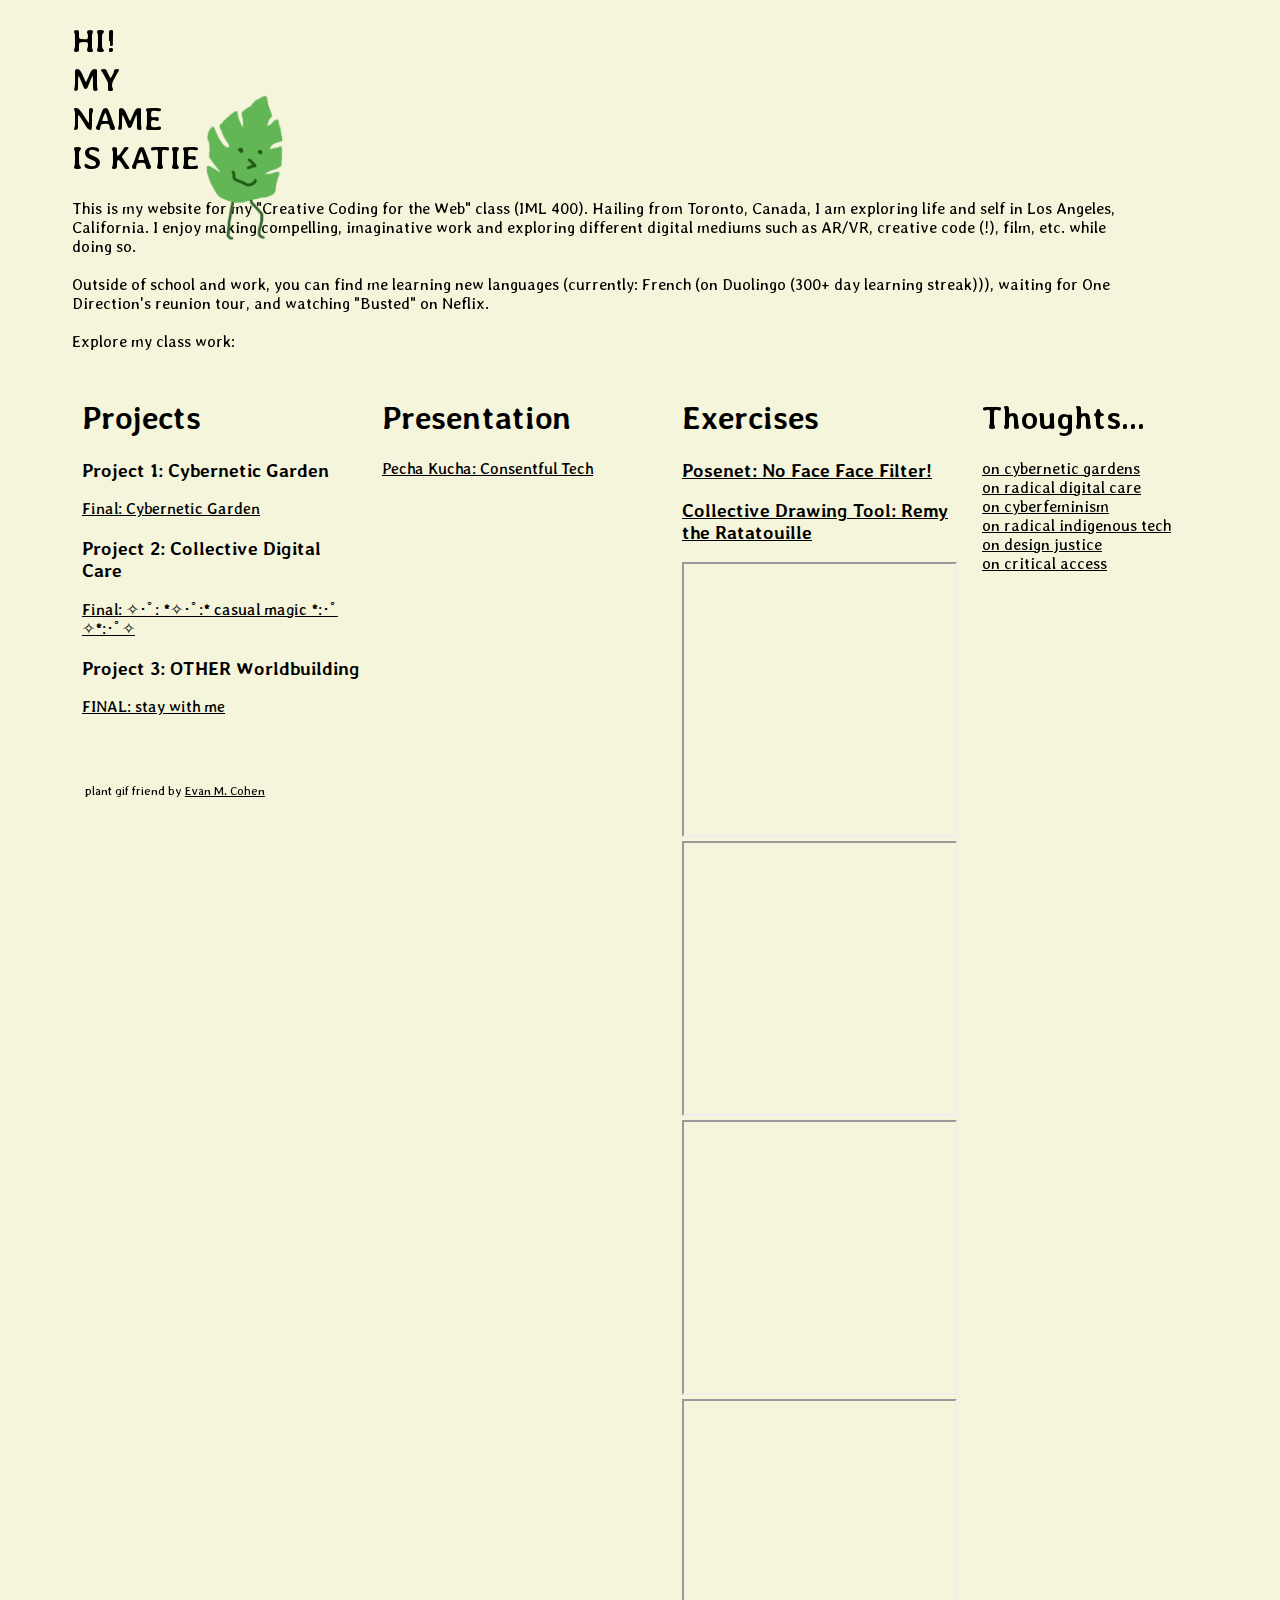
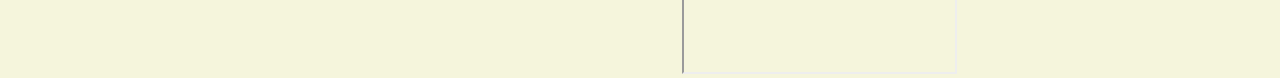
==== index.html @ 20d267c2 "readings" ====
<!DOCTYPE html>
<html>

<head>
    <title>Katie's Homepage</title>
    <meta charset="utf-8" />
    <link rel="stylesheet" href="index.css">
    <link rel="preconnect" href="https://fonts.gstatic.com">
    <link href="https://fonts.googleapis.com/css2?family=Averia+Libre:ital,wght@0,300;0,400;0,700;1,300;1,400;1,700&display=swap" rel="stylesheet">

    <style>
        body {
            background-color: beige;
        }

        a {
            color: inherit;
            /* blue colors for links too */
        }

        a:hover {
            background-color: #D2F898;
        }
    </style>
    <link rel="icon" href="assets/dumpling.png" type="image/png" sizes="16x16">

</head>

<body>
    <div class="intro">
        <h1> HI!
            <br>
            MY
            <br>
            NAME
            <br>
            IS KATIE
        </h1>

        <div id="gif">
            <img src="assets/giphy.gif" width="210">
        </div>


        <p> This is my website for my "Creative Coding for the Web" class (IML 400). Hailing from Toronto, Canada, I am exploring life and self in Los Angeles, California. I enjoy making compelling, imaginative work and exploring different digital mediums such as AR/VR, creative code (!), film, etc. while doing so.
            <br>
            <br>
            Outside of school and work, you can find me learning new languages (currently: French (on Duolingo (300+ day learning streak))), waiting for One Direction's reunion tour, and watching "Busted" on Neflix.
            <br>
            <br>
            Explore my class work:
        </p>
    </div>
    <!--  <hr size= "1" width="95%" color= "brown">-->

    <div class="row">

        <div class="column">
            <h1>Projects</h1>
            <h3>Project 1: Cybernetic Garden</h3>
            <a href="cyberneticgarden.html" target="blank">Final: Cybernetic Garden</a>
            <h3>Project 2: Collective Digital Care</h3>
            <a href="https://casual-magic.glitch.me" target="blank">Final: ✧･ﾟ: *✧･ﾟ:* casual magic *:･ﾟ✧*:･ﾟ✧ </a>
            <h3>Project 3: OTHER Worldbuilding</h3>
            <a href="https://kchan2000.github.io/staywithme/" target="blank"> FINAL: stay with me</a>
        </div>

        <div class="column">
            <h1>Presentation</h1>
            <a href="https://docs.google.com/presentation/d/1sTumhR9gEDMrBzOAXET_AidCh-x4RNPrXCzlW6BysDo/edit?usp=sharing" target="blank">Pecha Kucha: Consentful Tech</a>
        </div>

        <div class="column">
            <h1>Exercises</h1>

            <h3> <a href="https://editor.p5js.org/kchan2000/sketches/75uyc9ejC" target="blank">Posenet: No Face Face Filter! </a></h3>

           
           <h3> <a href="  https://remytheratatouille.glitch.me
           " target="blank">Collective Drawing Tool: Remy the Ratatouille </a></h3>
           
            <a href="https://editor.p5js.org/kchan2000/sketches/41DCNU715" target="blank"></a>
            <iframe src="https://editor.p5js.org/kchan2000/embed/41DCNU715"></iframe>
            <br>
            
             <a href="https://editor.p5js.org/kchan2000/sketches/eOQ_8-zN2" target="blank"></a>
            <iframe src="https://editor.p5js.org/kchan2000/embed/eOQ_8-zN2"></iframe>
            
            <a href="https://editor.p5js.org/kchan2000/sketches/SCTh2rLrm" target="blank"></a>
            <iframe src="https://editor.p5js.org/kchan2000/embed/SCTh2rLrm"></iframe>
            <br>
        
            <a href="https://editor.p5js.org/kchan2000/sketches/vzBv57m1u" target="blank"></a>
            <iframe src="https://editor.p5js.org/kchan2000/embed/vzBv57m1u"></iframe>

        </div>

        <div class="column">
            <h1>Thoughts...</h1>
            <a href="reading1.html" target="blank">on cybernetic gardens</a>
            <br>
            <a href="digitalcare.html" target="blank">on radical digital care</a>
            <br>
            <a href="cyberfeminism.html" target="blank">on cyberfeminism</a>
            <br>
            <a href="reading4.html" target="blank">on radical indigenous tech</a>
            <br> 
            <a href="designjustice.html" target="blank">on design justice</a>
            <br>
            
            <a href="criticalaccess.html" target="blank">on critical access</a>

        </div>
    </div>


    <footer>
        <div class="creds">
            <p> plant gif friend by <a href="http://www.evanmcohen.com/"> Evan M. Cohen</a></p>
        </div>

    </footer>

</body></html>
---- index.css ----
/*HOMEPAGE*/

.intro{
    font-family: 'Averia Libre', cursive;
    margin-left: 5vw;
    margin-right: 10vw;
}


.row{
    margin-left: 5vw;
    font-family: 'Averia Libre', cursive;
}

*{
  box-sizing: border-box;
}

/* Create four equal columns that floats next to each other */
.column {
  float: left;
  width: 25%;
  padding: 10px;
  height: 300px; /* Should be removed. Only for demonstration */
}

/* Clear floats after the columns */
.row:after {
  content: "";
  display: table;
  clear: both;
}

#gif{
    position: absolute;
    z-index: 2;
    margin-left: 5%;
    margin-top: -12%;
/*
    margin-left: 12vw;
    margin-top: -45vh;
*/
}

.creds{
    font-family: 'Averia Libre', cursive;
    font-size: 12px;
    margin-left: 6vw;
    margin-top: 13vh;
    
}

iframe{
    width:275px;
    height: 275px;
} 


/*END OF HOMEPAGE*/

/*READING RESPONSE PAGES*/

.reading1{
    font-family: 'Averia Libre', cursive;
    margin-left: 5vw;
    margin-top: 12vh;
    margin-right: 5vw;
}
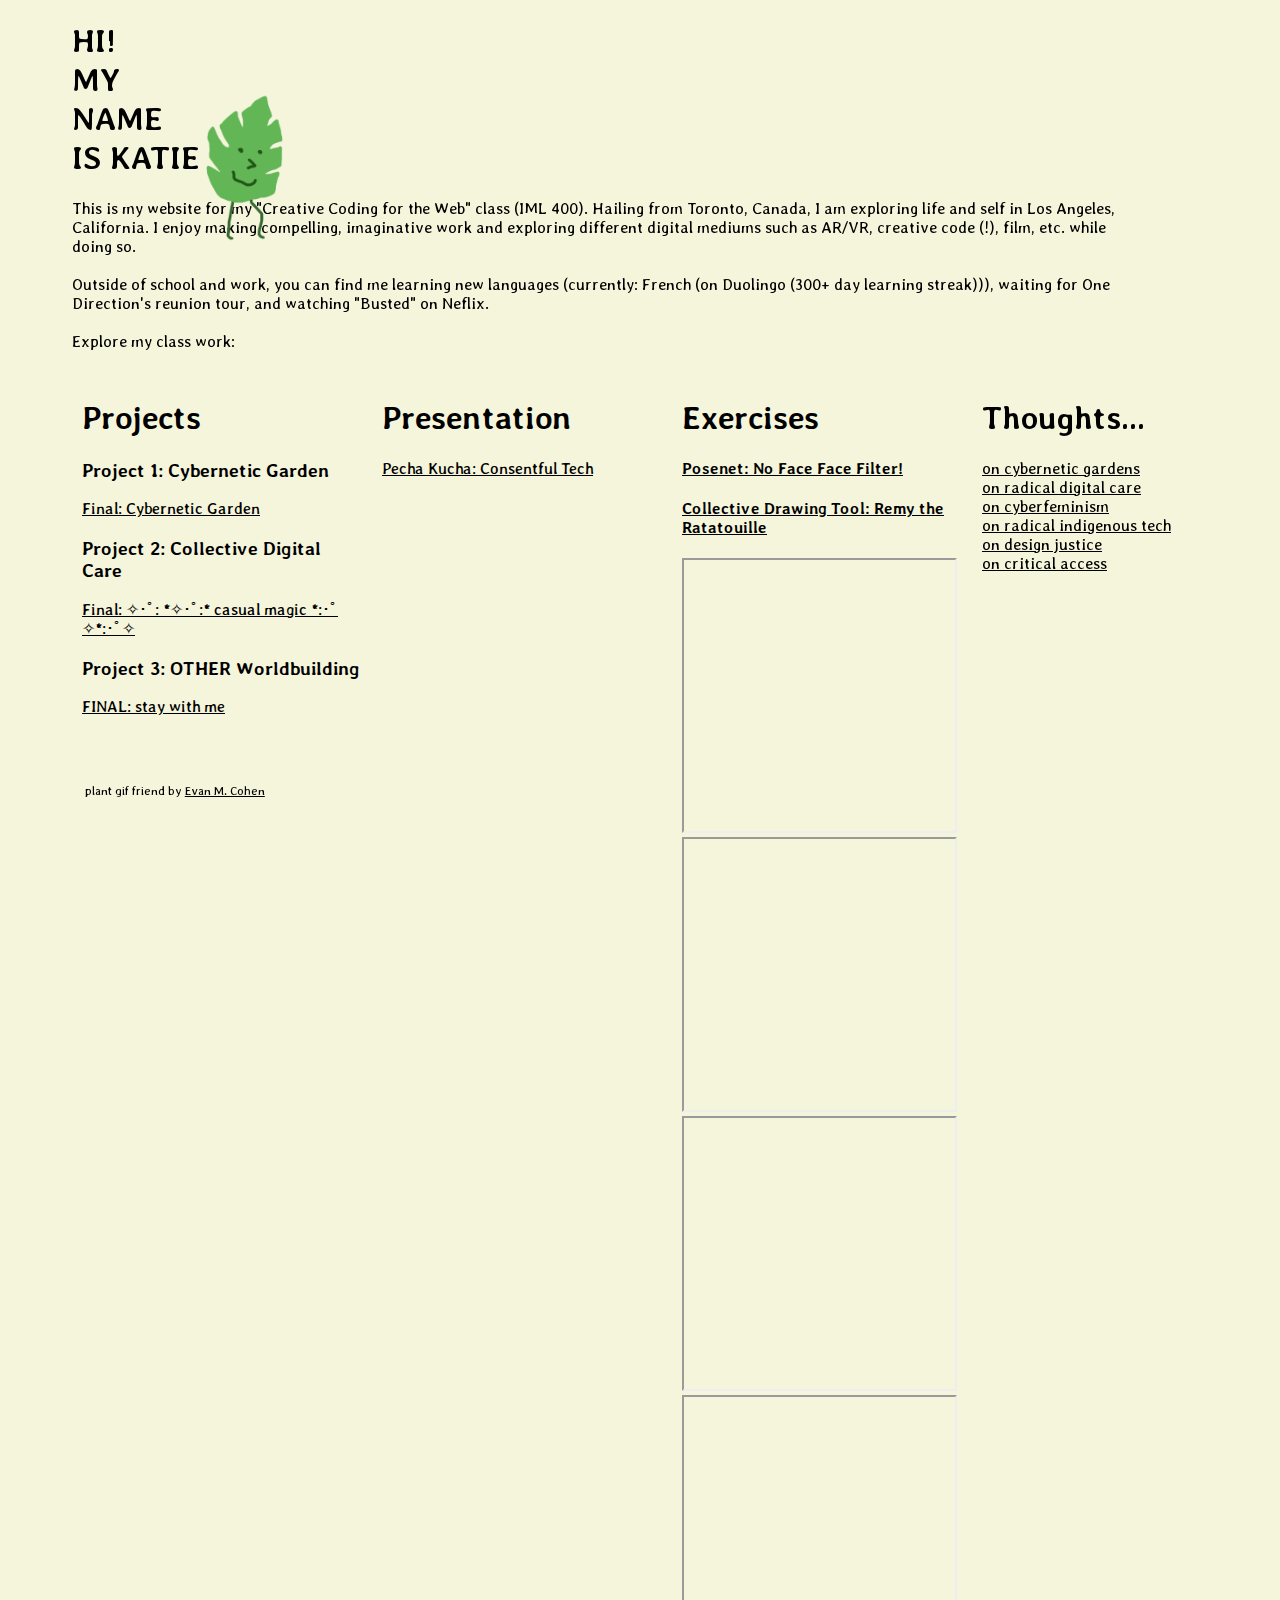
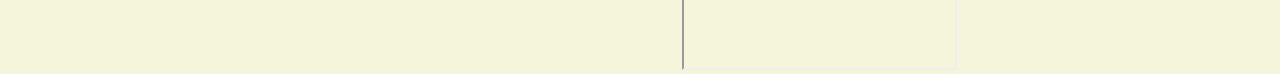
==== commit 9b529d7c: "maor" ====
--- a/index.html
+++ b/index.html
@@ -74,11 +74,11 @@
         <div class="column">
             <h1>Exercises</h1>
 
-            <h3> <a href="https://editor.p5js.org/kchan2000/sketches/75uyc9ejC" target="blank">Posenet: No Face Face Filter! </a></h3>
+            <h4> <a href="https://editor.p5js.org/kchan2000/sketches/75uyc9ejC" target="blank">Posenet: No Face Face Filter! </a></h4>
 
            
-           <h3> <a href="  https://remytheratatouille.glitch.me
-           " target="blank">Collective Drawing Tool: Remy the Ratatouille </a></h3>
+           <h4> <a href="  https://remytheratatouille.glitch.me
+           " target="blank">Collective Drawing Tool: Remy the Ratatouille </a></h4>
            
             <a href="https://editor.p5js.org/kchan2000/sketches/41DCNU715" target="blank"></a>
             <iframe src="https://editor.p5js.org/kchan2000/embed/41DCNU715"></iframe>
@@ -98,13 +98,13 @@
 
         <div class="column">
             <h1>Thoughts...</h1>
-            <a href="reading1.html" target="blank">on cybernetic gardens</a>
+            <a href="cybernetics.html" target="blank">on cybernetic gardens</a>
             <br>
             <a href="digitalcare.html" target="blank">on radical digital care</a>
             <br>
             <a href="cyberfeminism.html" target="blank">on cyberfeminism</a>
             <br>
-            <a href="reading4.html" target="blank">on radical indigenous tech</a>
+            <a href="indigenoustech.html" target="blank">on radical indigenous tech</a>
             <br> 
             <a href="designjustice.html" target="blank">on design justice</a>
             <br>
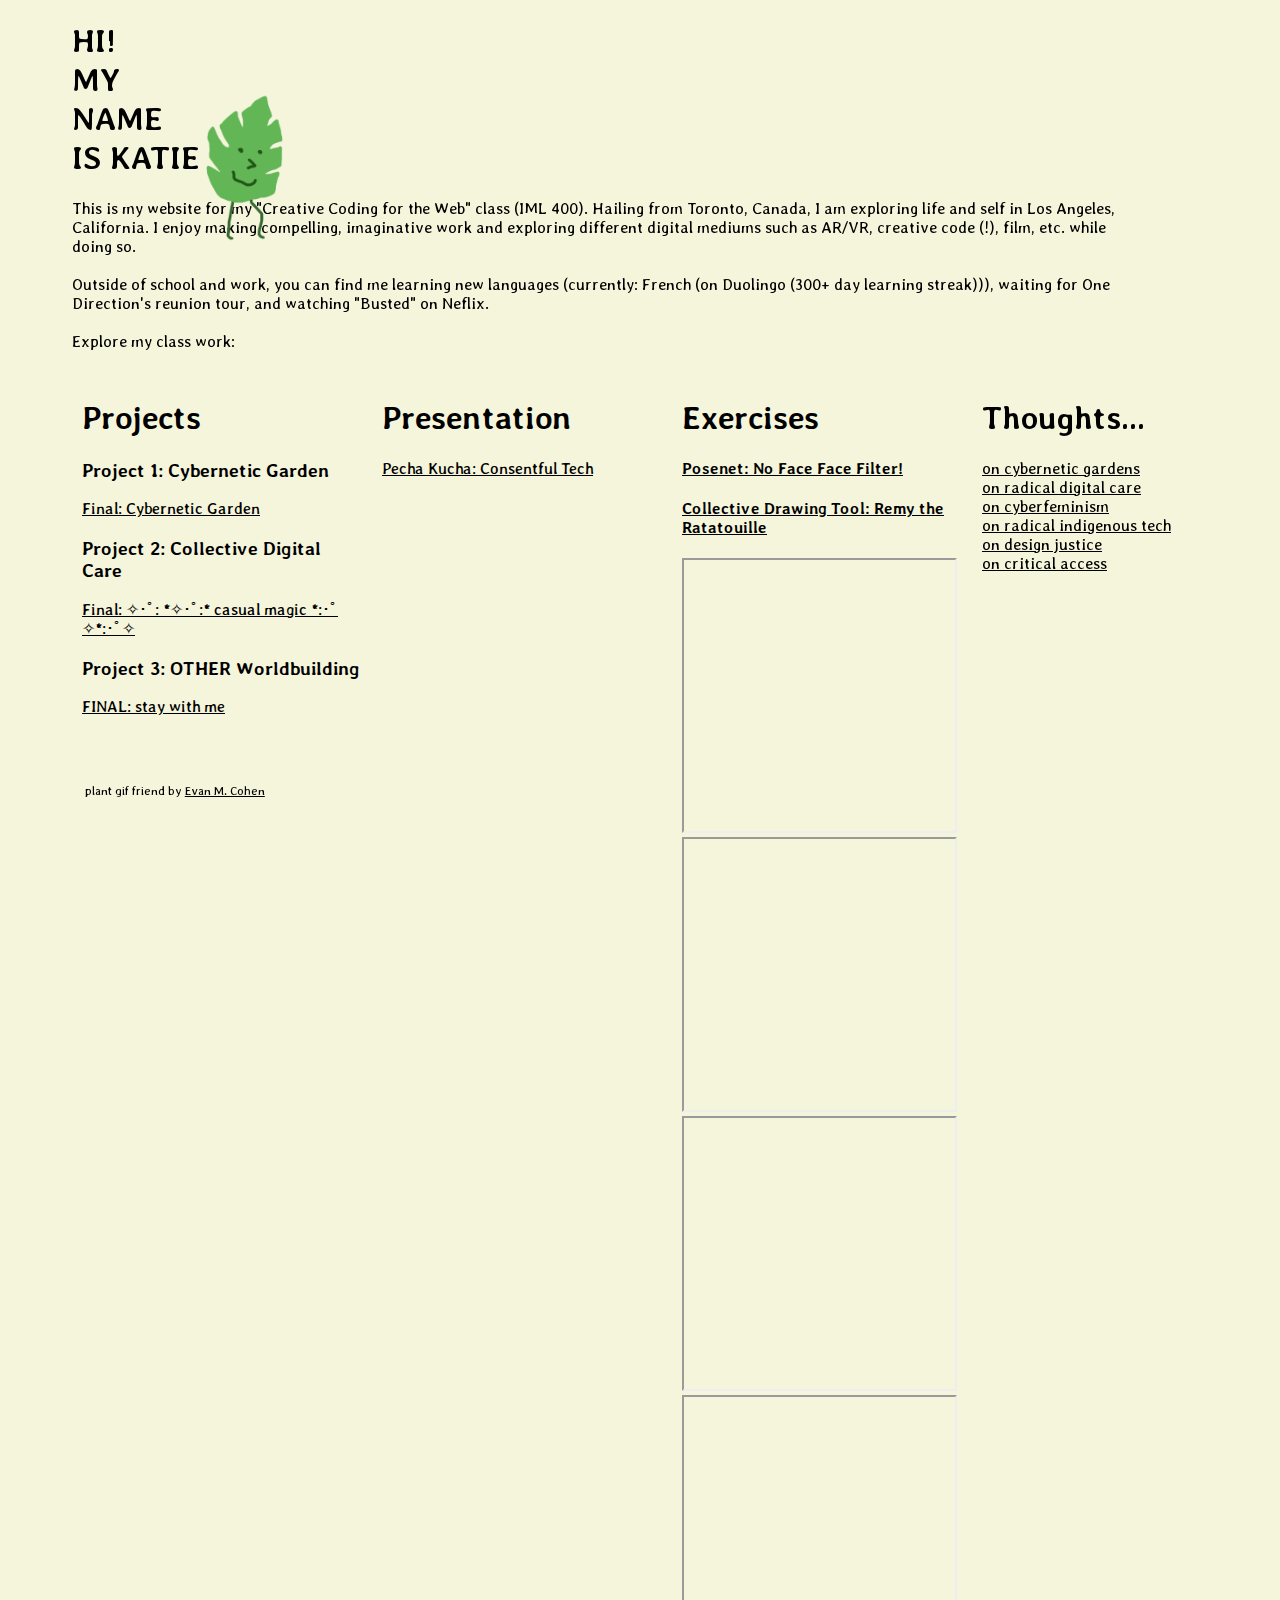
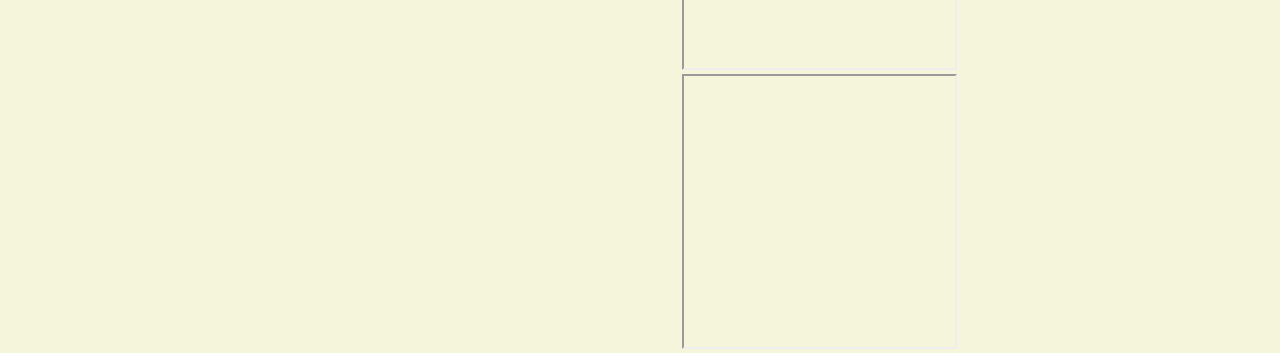
==== commit fd5ec04c: "moorrrree" ====
--- a/index.html
+++ b/index.html
@@ -93,6 +93,9 @@
         
             <a href="https://editor.p5js.org/kchan2000/sketches/vzBv57m1u" target="blank"></a>
             <iframe src="https://editor.p5js.org/kchan2000/embed/vzBv57m1u"></iframe>
+            
+            <a href="https://editor.p5js.org/kchan2000/sketches/s-yDWa5Bl" target="blank"></a>
+            <iframe src="https://editor.p5js.org/kchan2000/embed/s-yDWa5Bl"></iframe>
 
         </div>
 
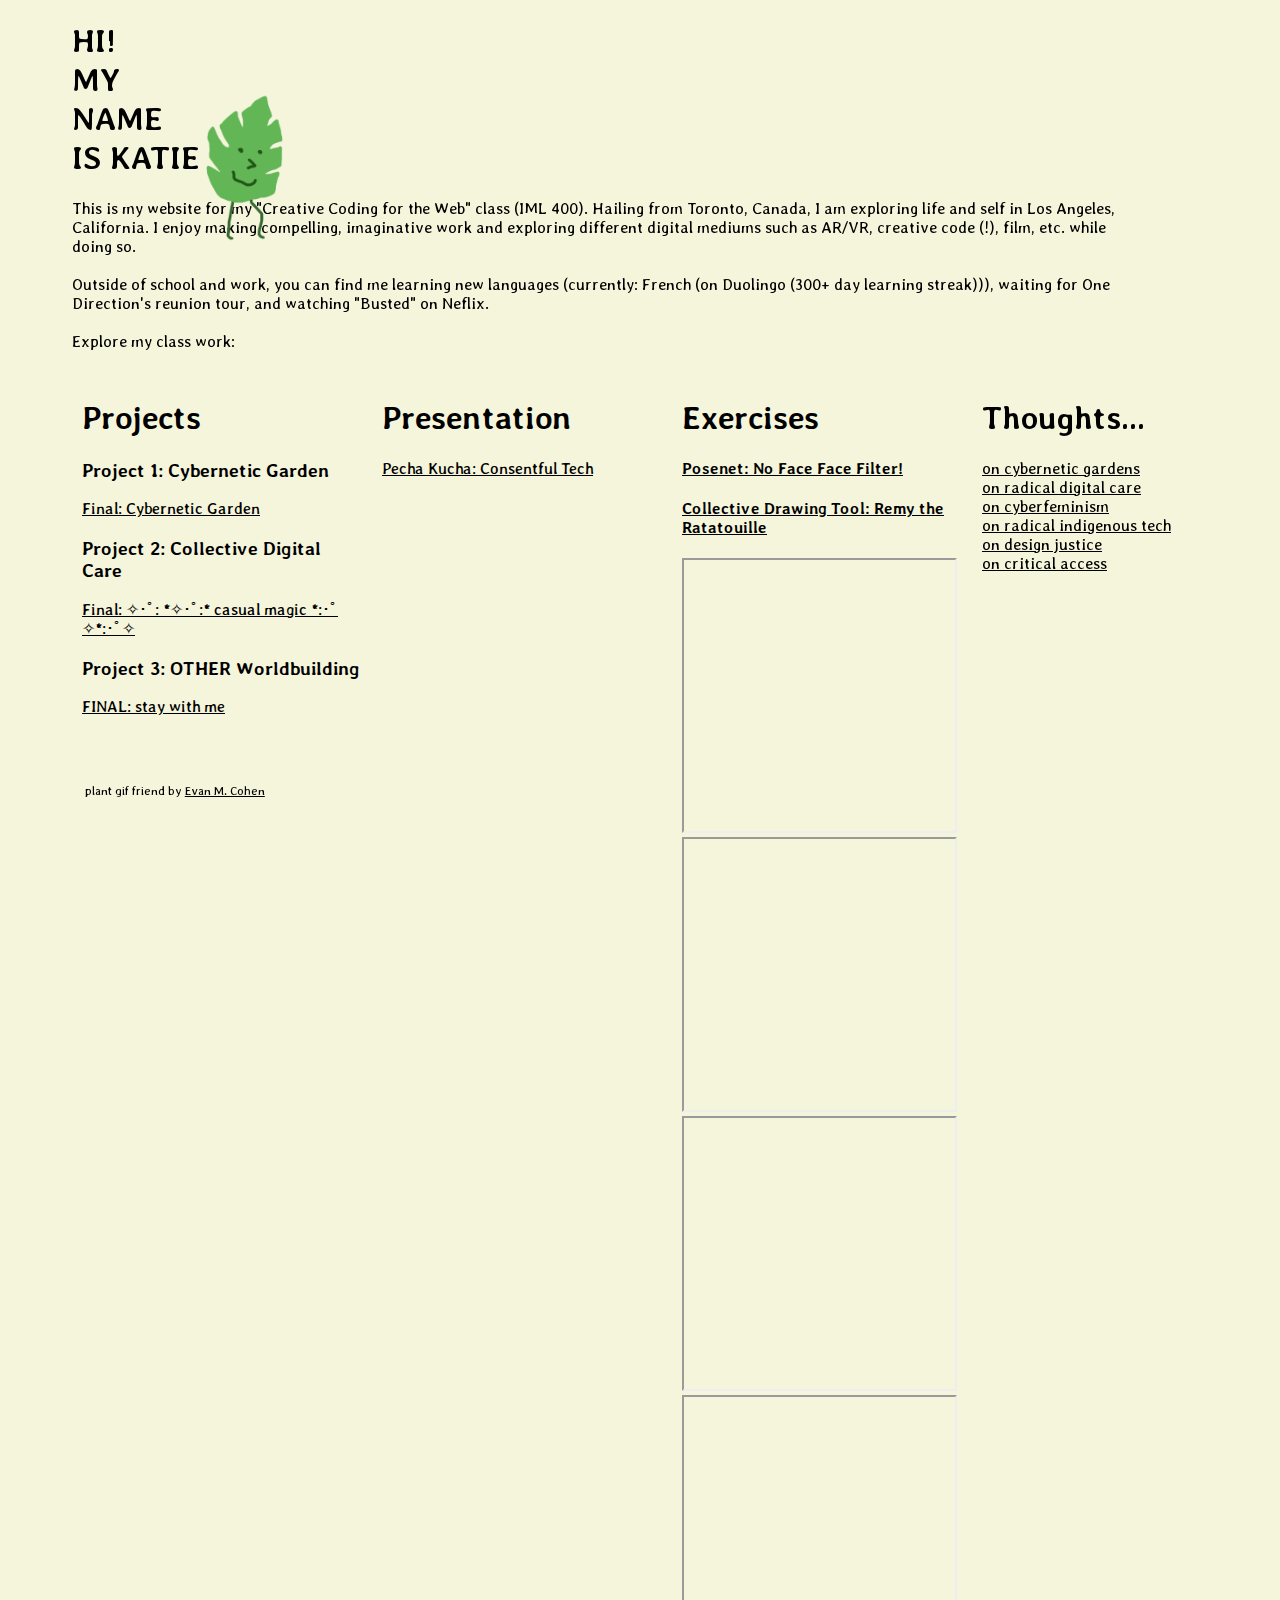
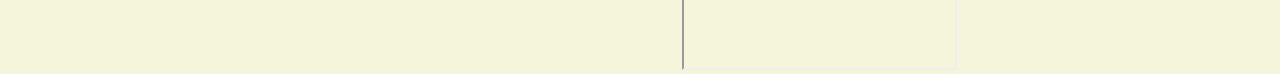
==== commit fbf9cc61: "hehh" ====
--- a/index.html
+++ b/index.html
@@ -90,9 +90,6 @@
             <a href="https://editor.p5js.org/kchan2000/sketches/SCTh2rLrm" target="blank"></a>
             <iframe src="https://editor.p5js.org/kchan2000/embed/SCTh2rLrm"></iframe>
             <br>
-        
-            <a href="https://editor.p5js.org/kchan2000/sketches/vzBv57m1u" target="blank"></a>
-            <iframe src="https://editor.p5js.org/kchan2000/embed/vzBv57m1u"></iframe>
             
             <a href="https://editor.p5js.org/kchan2000/sketches/s-yDWa5Bl" target="blank"></a>
             <iframe src="https://editor.p5js.org/kchan2000/embed/s-yDWa5Bl"></iframe>
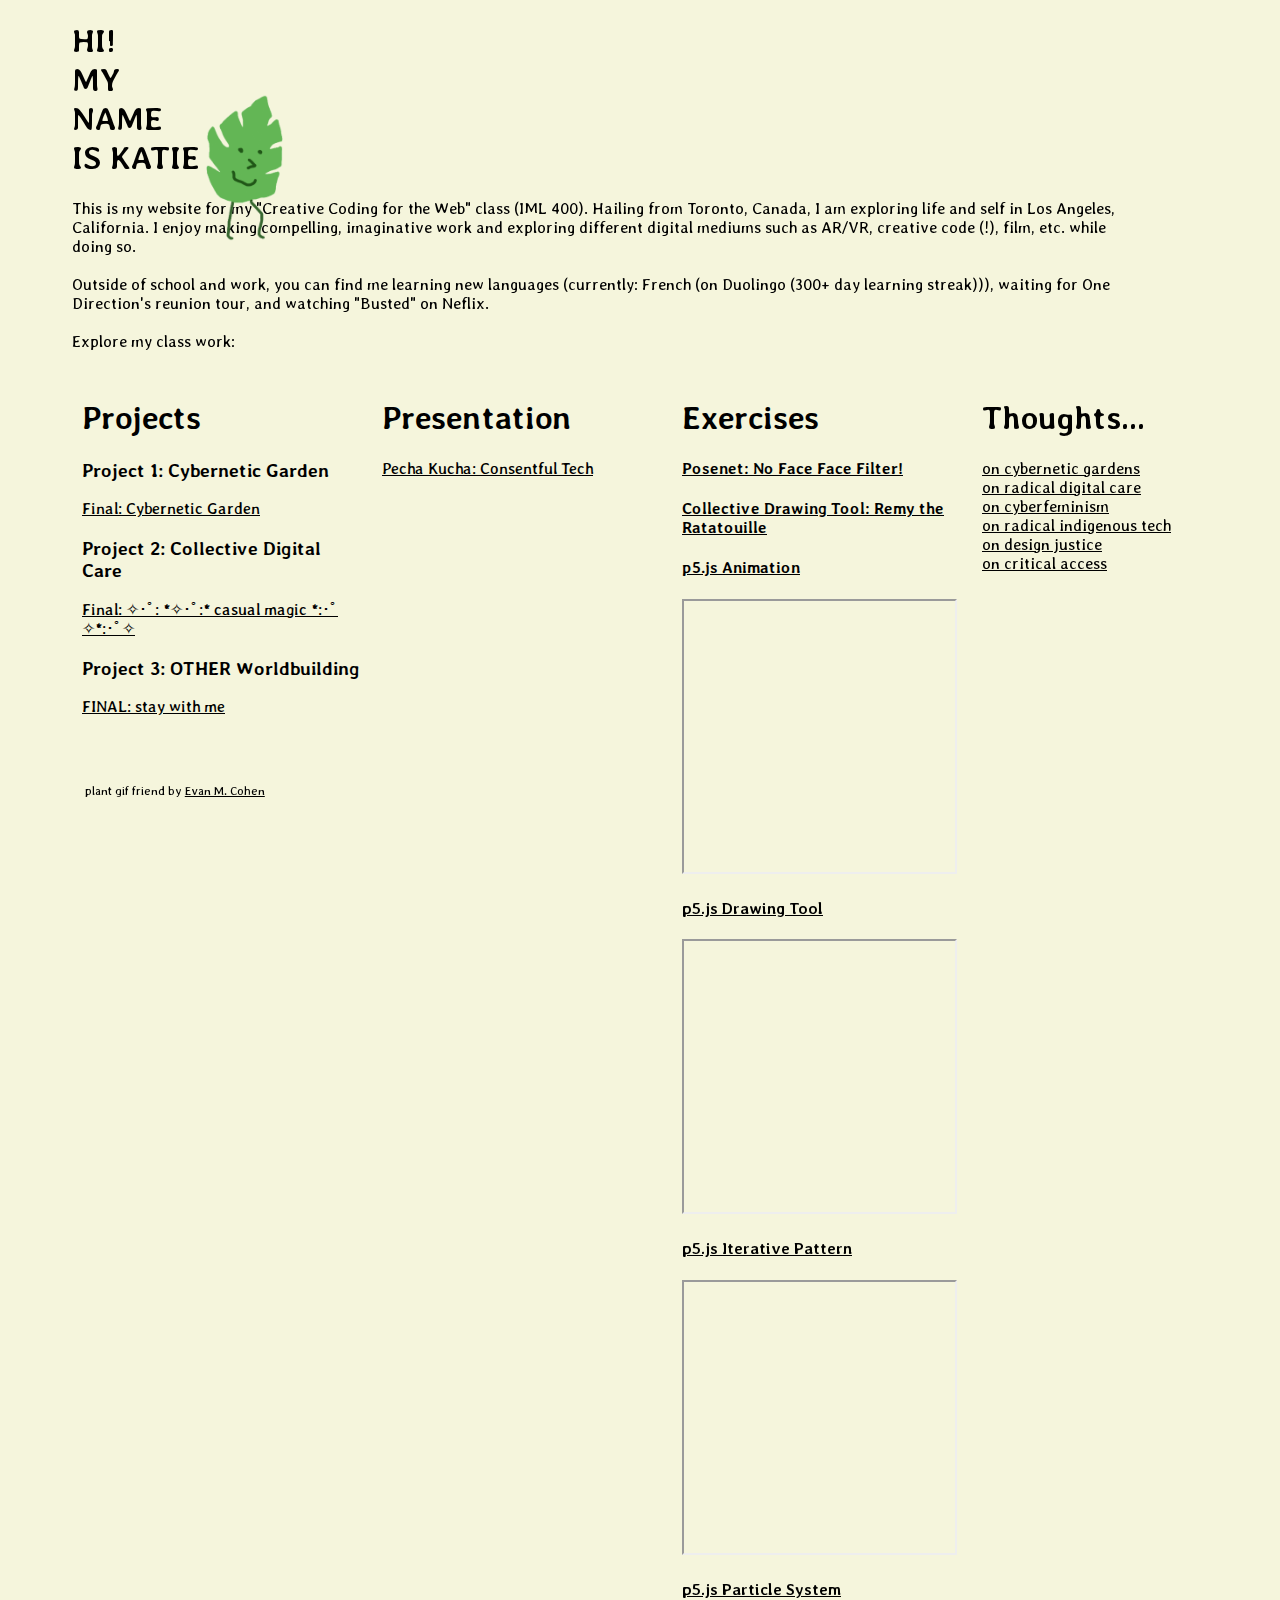
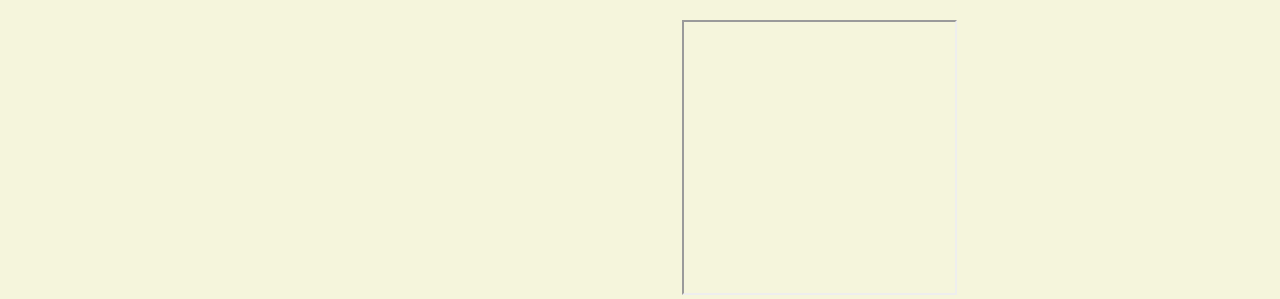
==== commit ead25ba4: "with links" ====
--- a/index.html
+++ b/index.html
@@ -80,16 +80,21 @@
            <h4> <a href="  https://remytheratatouille.glitch.me
            " target="blank">Collective Drawing Tool: Remy the Ratatouille </a></h4>
            
+             <h4> <a href= "https://editor.p5js.org/kchan2000/sketches/41DCNU715" target="blank"> p5.js Animation </a></h4>
             <a href="https://editor.p5js.org/kchan2000/sketches/41DCNU715" target="blank"></a>
             <iframe src="https://editor.p5js.org/kchan2000/embed/41DCNU715"></iframe>
-            <br>
             
+             <h4> <a href= "https://editor.p5js.org/kchan2000/sketches/eOQ_8-zN2" target="blank"> p5.js Drawing Tool  </a></h4>
              <a href="https://editor.p5js.org/kchan2000/sketches/eOQ_8-zN2" target="blank"></a>
             <iframe src="https://editor.p5js.org/kchan2000/embed/eOQ_8-zN2"></iframe>
             
+             <h4> <a href= "https://editor.p5js.org/kchan2000/sketches/SCTh2rLrm"  target="blank"> p5.js Iterative Pattern </a></h4>
+        
             <a href="https://editor.p5js.org/kchan2000/sketches/SCTh2rLrm" target="blank"></a>
             <iframe src="https://editor.p5js.org/kchan2000/embed/SCTh2rLrm"></iframe>
             <br>
+            
+            <h4> <a href= "https://editor.p5js.org/kchan2000/sketches/s-yDWa5Bl" target="blank"> p5.js Particle System </a></h4>
             
             <a href="https://editor.p5js.org/kchan2000/sketches/s-yDWa5Bl" target="blank"></a>
             <iframe src="https://editor.p5js.org/kchan2000/embed/s-yDWa5Bl"></iframe>
